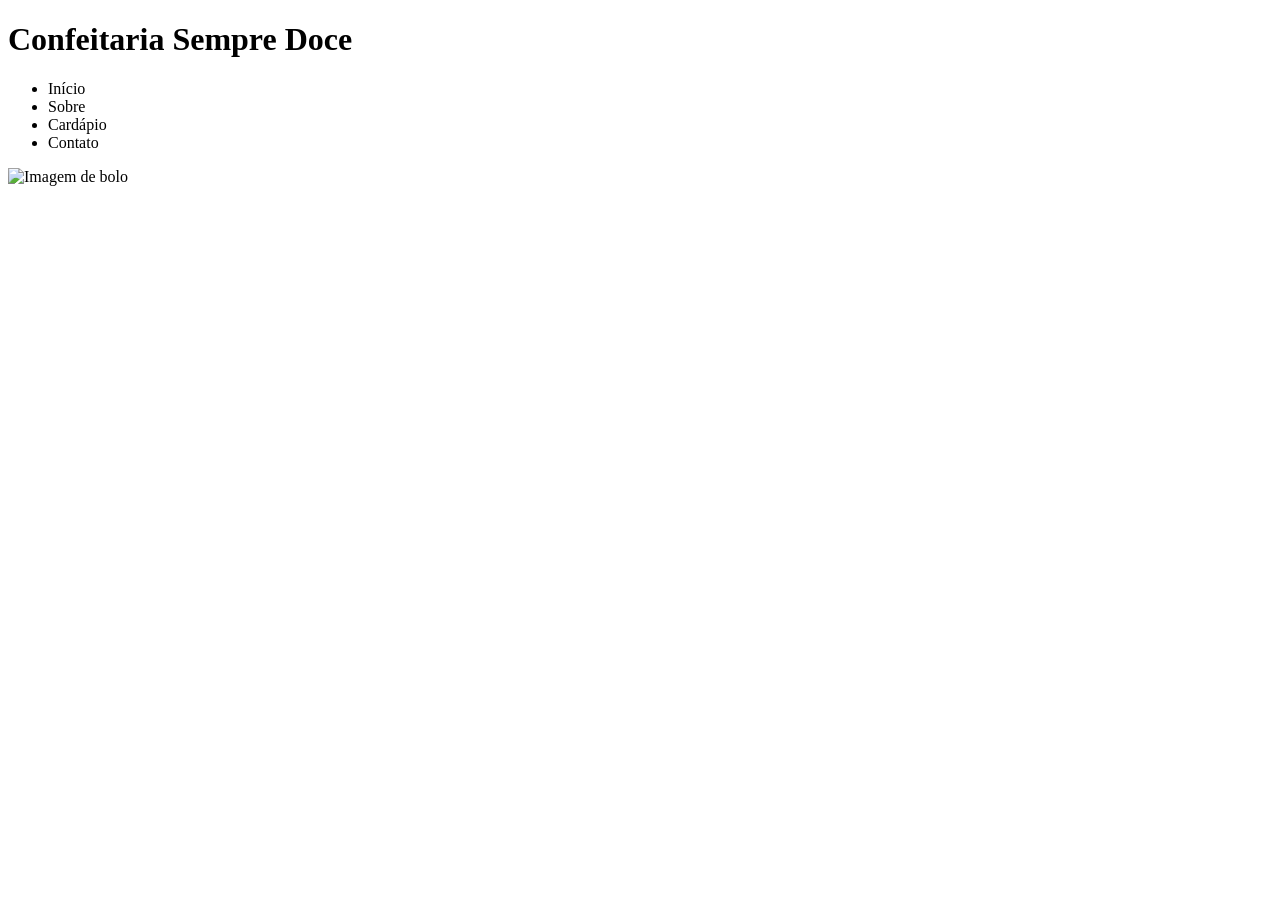
==== index.html @ 80a6e7bf "Add initial HTML structure for Confeitaria site" ====
<!DOCTYPE html>
<html lang="pt-br">
  <head>
    <meta charset="UTF-8">
    <meta name="viewport" content="width=device-width, initial-scale=1.0">
    <link rel="stylesheet" href="style.css">
    <title>Confeitaria</title>
  </head>
  <body>
    <header>
      <div>
        <h1>Confeitaria Sempre Doce</h1>
        <nav>
          <ul>
            <li>Início</li>
            <li>Sobre</li>
            <li>Cardápio</li>
            <li>Contato</li>
          </ul>
        </nav>
      </div>
    </header>
    
    <div>
      <img src="https://www.comidaereceitas.com.br/img/sizeswp/1200x675/2020/05/bolo_chocolate_leite.jpg" alt="Imagem de bolo"/>
    </div>

  </body>
</html>
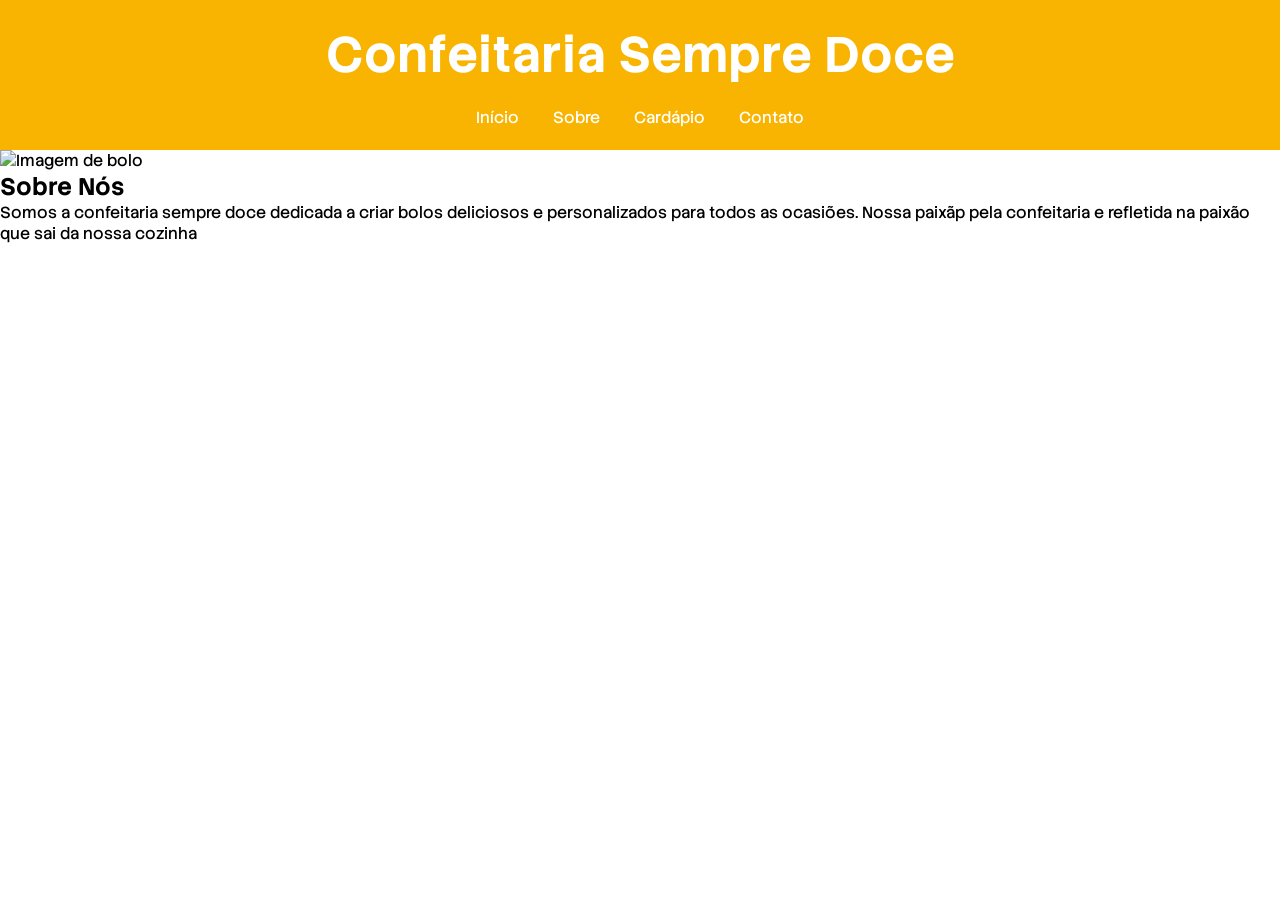
==== commit cc186340: "alterando fonte" ====
--- a/index.html
+++ b/index.html
@@ -3,6 +3,9 @@
   <head>
     <meta charset="UTF-8">
     <meta name="viewport" content="width=device-width, initial-scale=1.0">
+    <link rel="preconnect" href="https://fonts.googleapis.com">
+    <link rel="preconnect" href="https://fonts.gstatic.com" crossorigin>
+    <link href="https://fonts.googleapis.com/css2?family=Stack+Sans+Text:wght@200..700&display=swap" rel="stylesheet">
     <link rel="stylesheet" href="style.css">
     <title>Confeitaria</title>
   </head>
@@ -24,6 +27,12 @@
     <div>
       <img src="https://www.comidaereceitas.com.br/img/sizeswp/1200x675/2020/05/bolo_chocolate_leite.jpg" alt="Imagem de bolo"/>
     </div>
-
+    <div>
+      <h2>Sobre Nós</h2>
+      <p>Somos a confeitaria sempre doce dedicada a criar bolos  deliciosos
+        e personalizados para todos as ocasiões. Nossa paixãp pela confeitaria 
+        e refletida na paixão que sai da nossa cozinha 
+      </p>
+    </div>
   </body>
 </html>
--- a/style.css
+++ b/style.css
@@ -0,0 +1,39 @@
+* {
+  margin: 0;
+  padding: 0;
+  font-family: "Stack Sans Text", sans-serif;
+}
+
+header {
+  background-color: #f8b400;
+  color: white;
+  height: 150px;
+  display: flex;
+  justify-content: center;
+  align-items: center;
+}
+
+header h1 {
+  text-align: center;
+  font-size: 50px;
+}
+
+h1 {  
+  margin-bottom: 20px;
+}
+
+nav ul {
+  list-style: none;
+  text-align: center;
+}
+
+nav ul li {
+  display: inline;
+  margin: 0 15px;
+}
+
+img {
+  width: 100%;
+  height: 300px;
+  object-fit: cover;
+}
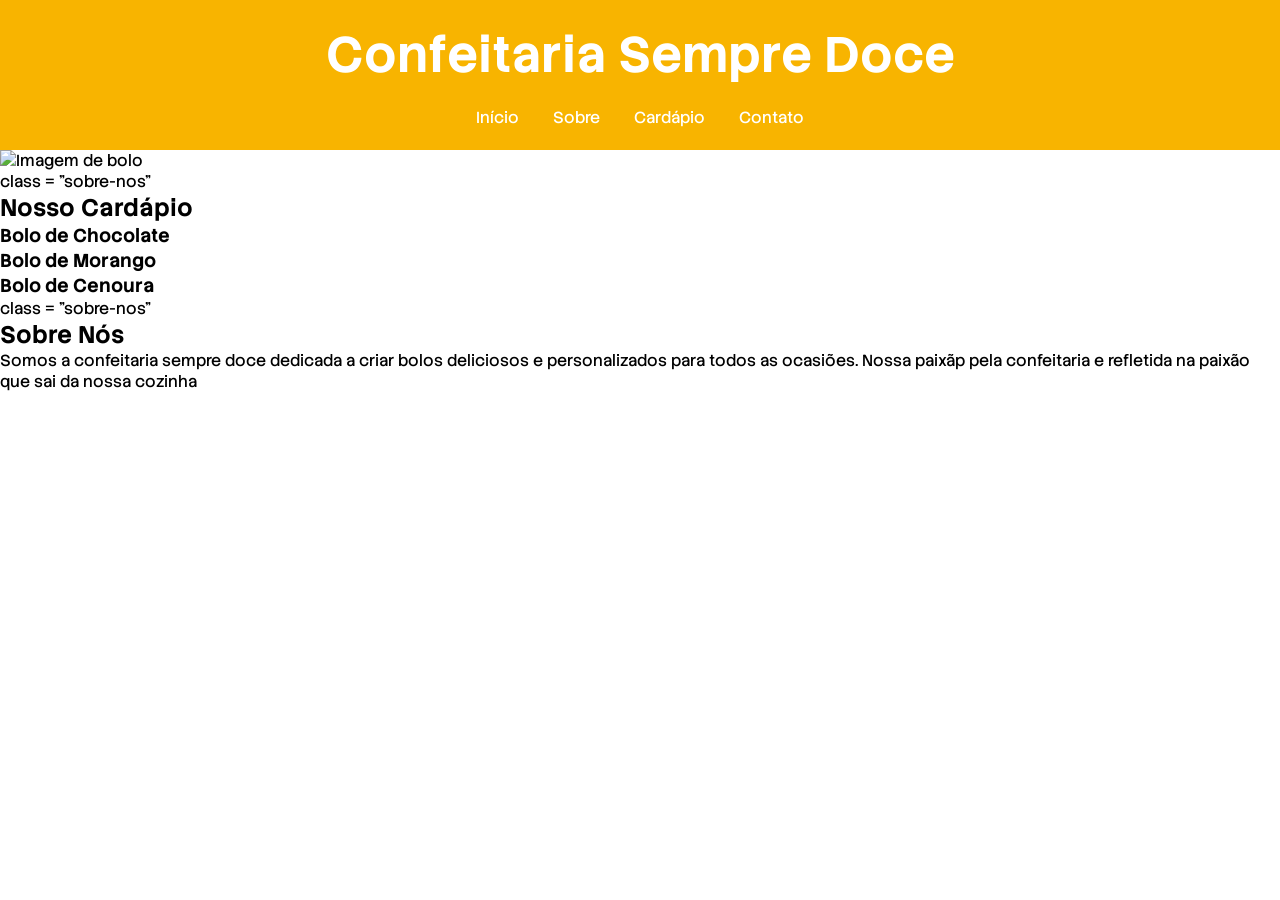
==== commit 8fc190ea: "alteração" ====
--- a/index.html
+++ b/index.html
@@ -27,7 +27,23 @@
     <div>
       <img src="https://www.comidaereceitas.com.br/img/sizeswp/1200x675/2020/05/bolo_chocolate_leite.jpg" alt="Imagem de bolo"/>
     </div>
+    <div> class = "sobre-nos"</div>
     <div>
+      <div>
+        <h2>Nosso Cardápio</h2>
+        <div>
+          <div>
+            <h3> Bolo de Chocolate</h3>
+          </div>
+          <div>
+            <h3>Bolo de Morango </h3>
+          </div>
+          <div>
+            <h3>Bolo de Cenoura</h3>
+          </div>
+          <div>class = "sobre-nos"</div>
+        </div>
+      </div>
       <h2>Sobre Nós</h2>
       <p>Somos a confeitaria sempre doce dedicada a criar bolos  deliciosos
         e personalizados para todos as ocasiões. Nossa paixãp pela confeitaria 
--- a/style.css
+++ b/style.css
@@ -37,3 +37,8 @@
   height: 300px;
   object-fit: cover;
 }
+
+.sobre-nos{
+  width: 80%;
+  text-align: center;
+}
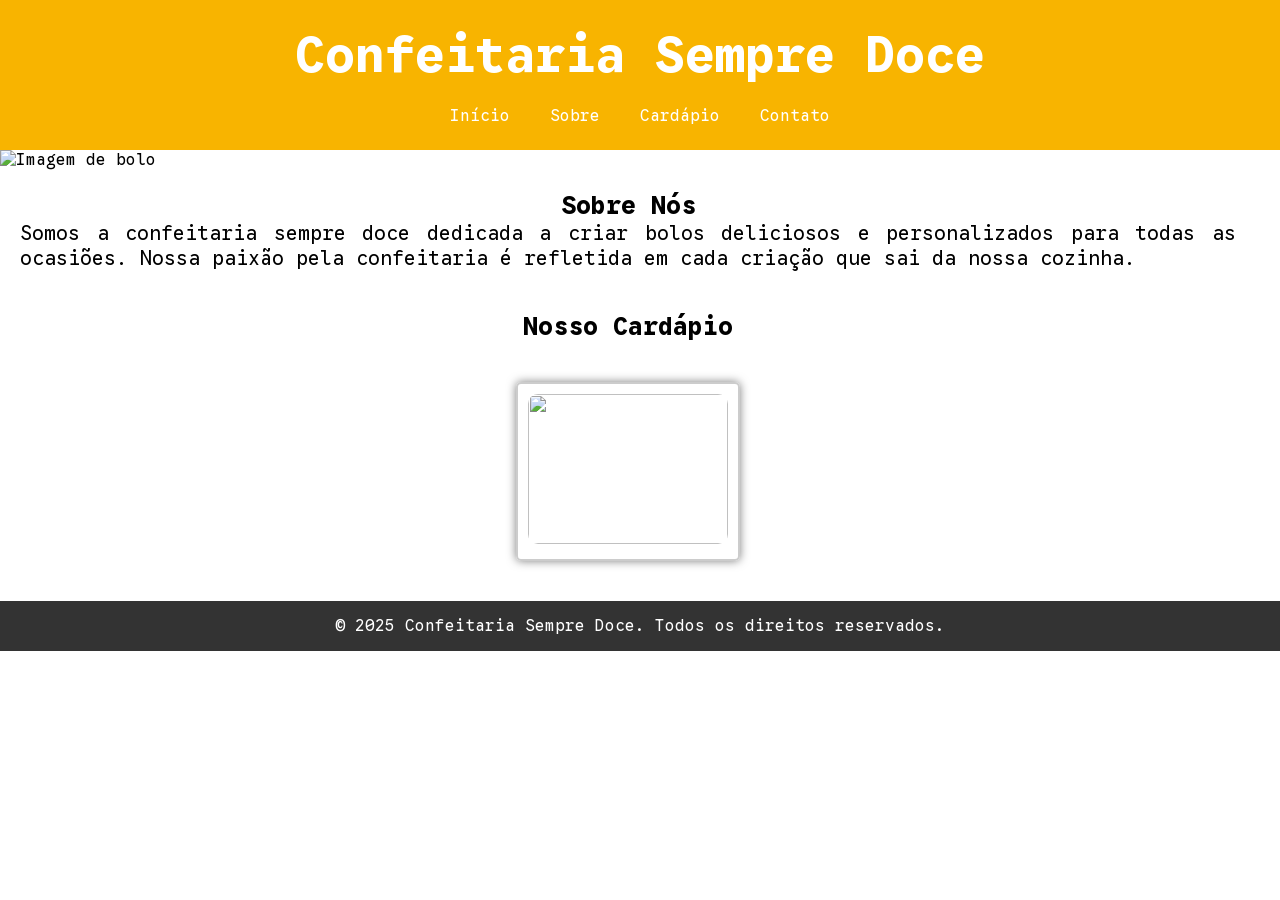
==== commit 4836e12c: "carregando certo" ====
--- a/index.html
+++ b/index.html
@@ -1,12 +1,17 @@
+
 <!DOCTYPE html>
 <html lang="pt-br">
   <head>
     <meta charset="UTF-8">
     <meta name="viewport" content="width=device-width, initial-scale=1.0">
+    
     <link rel="preconnect" href="https://fonts.googleapis.com">
     <link rel="preconnect" href="https://fonts.gstatic.com" crossorigin>
-    <link href="https://fonts.googleapis.com/css2?family=Stack+Sans+Text:wght@200..700&display=swap" rel="stylesheet">
+    <link href="https://fonts.googleapis.com/css2?family=Google+Sans+Code:ital,wght@0,300..800;1,300..800&display=swap" rel="stylesheet">
+    
     <link rel="stylesheet" href="style.css">
+    <link rel="stylesheet" href="padrao.css">
+
     <title>Confeitaria</title>
   </head>
   <body>
@@ -17,7 +22,9 @@
           <ul>
             <li>Início</li>
             <li>Sobre</li>
-            <li>Cardápio</li>
+            <li>
+              <a class="link" href="cardapio.html">Cardápio</a>
+            </li>
             <li>Contato</li>
           </ul>
         </nav>
@@ -27,28 +34,36 @@
     <div>
       <img src="https://www.comidaereceitas.com.br/img/sizeswp/1200x675/2020/05/bolo_chocolate_leite.jpg" alt="Imagem de bolo"/>
     </div>
-    <div> class = "sobre-nos"</div>
-    <div>
-      <div>
-        <h2>Nosso Cardápio</h2>
-        <div>
-          <div>
-            <h3> Bolo de Chocolate</h3>
-          </div>
-          <div>
-            <h3>Bolo de Morango </h3>
-          </div>
-          <div>
-            <h3>Bolo de Cenoura</h3>
-          </div>
-          <div>class = "sobre-nos"</div>
-        </div>
-      </div>
-      <h2>Sobre Nós</h2>
-      <p>Somos a confeitaria sempre doce dedicada a criar bolos  deliciosos
-        e personalizados para todos as ocasiões. Nossa paixãp pela confeitaria 
-        e refletida na paixão que sai da nossa cozinha 
+
+    <div class="sobre-nos">
+      <h2 style="font-size: 25px;">Sobre Nós</h2>
+      <p class="paragrafo-texto">
+        Somos a confeitaria sempre doce dedicada a criar bolos
+        deliciosos e personalizados para todas as ocasiões.
+        Nossa paixão pela confeitaria é refletida em cada
+        criação que sai da nossa cozinha.
       </p>
     </div>
+
+    <div class="sobre-nos">
+      <h2 style="font-size: 25px;">Nosso Cardápio</h2>
+      <div class="itens-cardapio">
+        <div class="item-cardapio">
+          
+          
+          
+          <img class="img-item" src="https://www.comidaereceitas.com.br/img/sizeswp/1200x675/2020/05/bolo_chocolate_leite.jpg" />
+        </div>
+
+      </div>
+    </div>
+    
+    <footer>
+      <p>
+        &copy; 2025 Confeitaria Sempre Doce.
+        Todos os direitos reservados.
+      </p>
+    </footer>
+
   </body>
 </html>
--- a/style.css
+++ b/style.css
@@ -1,7 +1,7 @@
 * {
   margin: 0;
   padding: 0;
-  font-family: "Stack Sans Text", sans-serif;
+  font-family: 'Google Sans Code', sans-serif;
 }
 
 header {
@@ -38,7 +38,56 @@
   object-fit: cover;
 }
 
-.sobre-nos{
-  width: 80%;
+/*Exemplo com classe no css*/
+.sobre-nos {
+  width: 95%;
   text-align: center;
+  padding: 20px;
+}
+
+.paragrafo-texto {
+  font-size: 20px;
+  text-align: justify;
+}
+
+.itens-cardapio {
+  display: flex;
+  justify-content: center;
+  margin-top: 20px;
+}
+
+.item-cardapio {
+  border: 2px solid #ccc;
+  border-radius: 5px;
+  margin: 20px;
+  padding: 10px;
+  box-shadow: 0 0 10px rgba(0, 0, 0, 0.5);
+}
+
+.descricao {
+  margin-bottom: 10px;
+  font-size: 16px;
+  color: #555;
+}
+
+.img-item {
+  width: 200px;
+  height: 150px;
+  object-fit: cover;
+  border-radius: 10px;
+}
+
+h3 {
+  margin-bottom: 10px;
+  color: #f8b400;
+  font-size: 18px;
+}
+
+footer {
+  background-color: #333;
+  color: white;
+  height: 50px;
+  display: flex;
+  align-items: center;
+  justify-content: center;
 }
--- a/padrao.css
+++ b/padrao.css
@@ -0,0 +1,12 @@
+.link {
+    text-decoration: none;
+    color: white;    
+}
+
+.link:visited {
+    text-decoration: none;    
+}
+
+.link:hover {
+    text-decoration: underline;
+}
